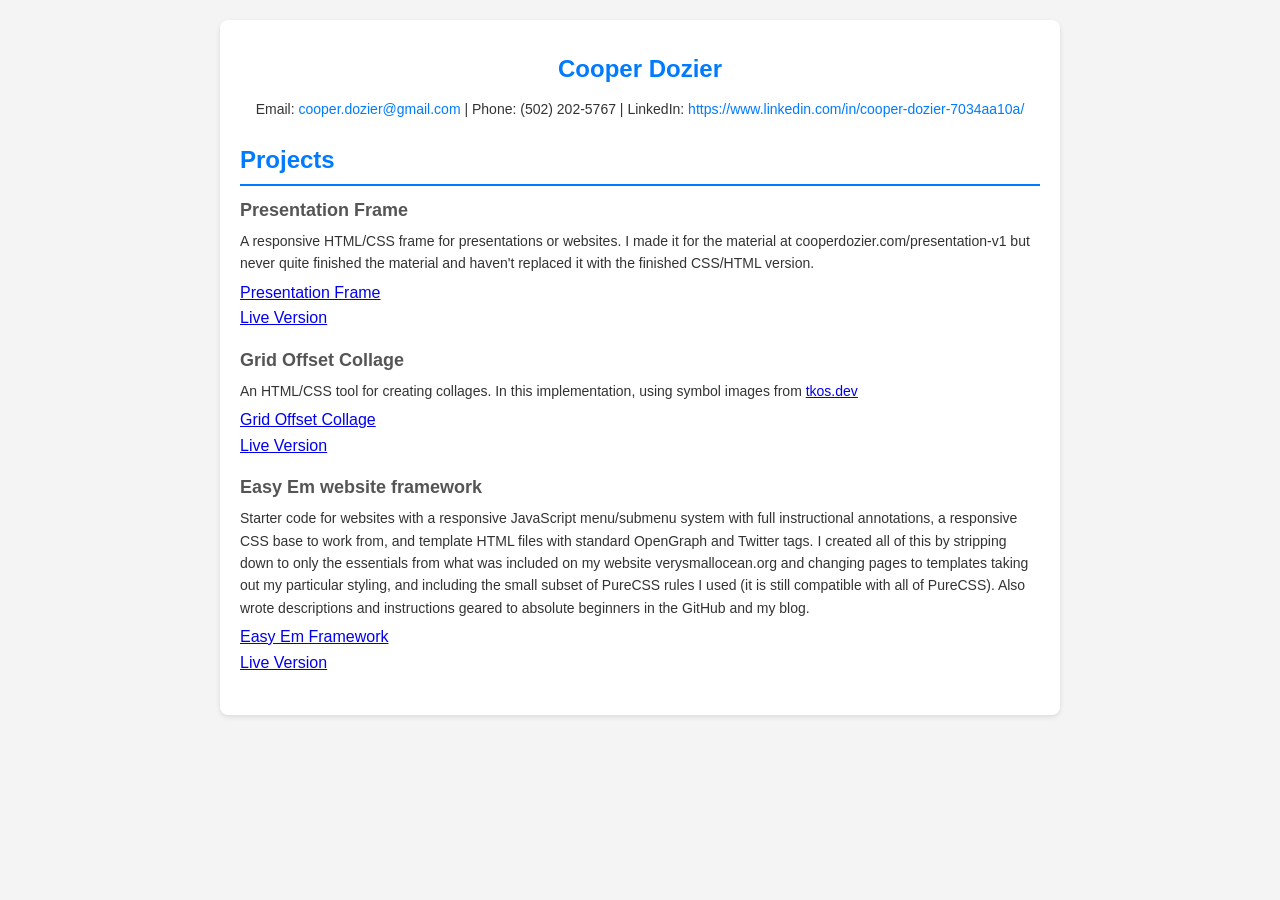
==== projects.html @ 06f5e092 "added projects page and separated CSS" ====
<!DOCTYPE html>
<html lang="en">
    <head>
        <meta charset="UTF-8" />
        <meta name="viewport" content="width=device-width, initial-scale=1.0" />
        <title>Resume Template</title>
        <link rel="stylesheet" href="resume-styles.css">
    </head>
 
   
    <body>
        <main class="container">
            <section class="header">
                <h1>Cooper Dozier</h1>
                <p class="contact">
                    Email:
                    <a href="mailto:cooper.dozier@gmail.com"
                        >cooper.dozier@gmail.com</a
                    >
                    | Phone: (502) 202-5767 | LinkedIn:
                    <a href="https://www.linkedin.com/in/cooper-dozier-7034aa10a/">https://www.linkedin.com/in/cooper-dozier-7034aa10a/</a>
                </p>
            </section>
            <section class="section">
                <h2>Projects</h2>
                <div class="item">
                    <h3>Presentation Frame</h3>
                    <p>
                      A responsive HTML/CSS frame for presentations or websites. I made it for the material at cooperdozier.com/presentation-v1
                      but never quite finished the material and haven't replaced it with the finished CSS/HTML version.
                    </p>
                    <div><a href="https://github.com/cooperdozier/vso-frame">Presentation Frame</a></div>
                    <div><a href="https://cooperdozier.github.io/VSO-frame">Live Version</a></div>
                </div>
                <div class="item">
                    <h3>Grid Offset Collage</h3>
                    <p>
                        An HTML/CSS tool for creating collages. In this implementation, using symbol images from <a href="https://tkos.dev">tkos.dev</a>
                    </p>
                    <div><a href="https://github.com/cooperdozier/grid-offset-collage">Grid Offset Collage</a></div>
                    <div><a href="https://cooperdozier.github.io/grid-offset-collage">Live Version</a></div>
                </div>
                <div class="item">
                    <h3>Easy Em website framework</h3>
                    <p>
                        Starter code for websites with a responsive JavaScript menu/submenu system
                        with full instructional annotations, a responsive CSS base to work from,
                        and template HTML files with standard OpenGraph and Twitter tags. I created
                        all of this by stripping down to only the essentials from what was included on
                        my website verysmallocean.org and changing pages to templates taking out my particular
                        styling, and including the small subset of PureCSS rules I used (it is still compatible with all of PureCSS).
                        Also wrote descriptions and instructions geared to absolute beginners in the GitHub and my blog.
                    </p>
                    <div><a href="https://github.com/cooperdozier/easy-em">Easy Em Framework</a></div>
                    <div><a href="https://cooperdozier.github.io/easy-em">Live Version</a></div>
                </div>
            </section>
        </main>
    </body>
</html>
---- resume-styles.css ----
body {
            font-family: Arial, sans-serif;
            line-height: 1.6;
            margin: 0;
            padding: 0;
            color: #333;
            background-color: #f4f4f4;
        }
        .container {
            max-width: 800px;
            margin: 20px auto;
            padding: 20px;
            background: #fff;
            border-radius: 8px;
            box-shadow: 0 2px 5px rgba(0, 0, 0, 0.1);
        }
        h1,
        h2 {
            color: #007bff;
        }
        .header {
            text-align: center;
        }
        .header h1 {
            margin: 10px 0;
        }
        .contact {
            margin: 10px 0;
            font-size: 14px;
        }
        .contact a {
            color: #007bff;
            text-decoration: none;
        }
        .section {
            margin: 20px 0;
        }
        .section h2 {
            margin-bottom: 10px;
            border-bottom: 2px solid #007bff;
            padding-bottom: 5px;
        }
        .item {
            margin-bottom: 15px;
        }
        .item h3 {
            margin: 0;
            font-size: 18px;
            color: #555;
        }
        .item p {
            margin: 5px 0;
            font-size: 14px;
        }
        .skills ul {
            list-style: none;
            padding: 0;
        }
        .skills ul li {
            display: inline-block;
            background: #007bff;
            color: #fff;
            padding: 5px 10px;
            margin: 5px 5px 5px 0;
            border-radius: 4px;
        }
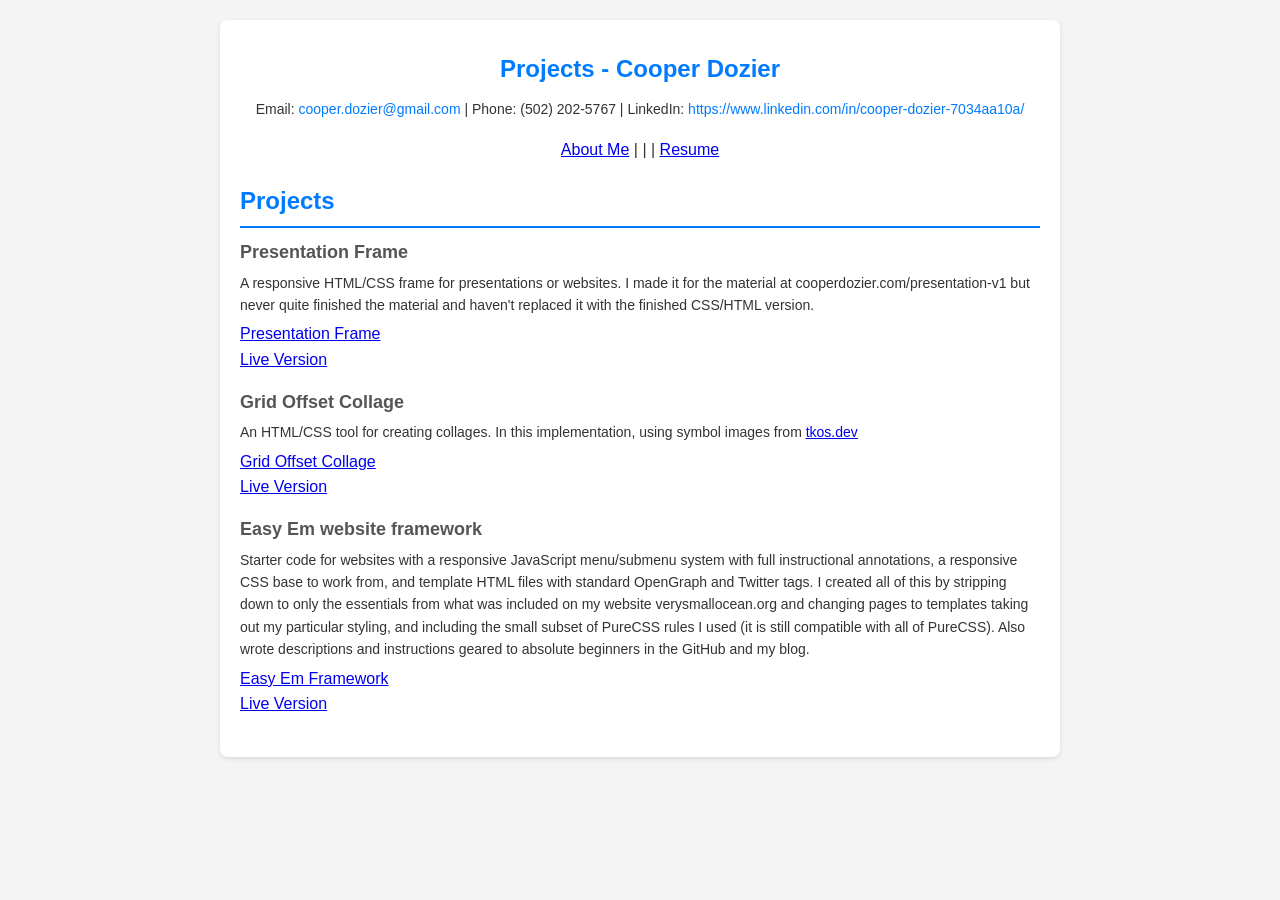
==== commit dfc9c955: "about me added, links added" ====
--- a/projects.html
+++ b/projects.html
@@ -4,14 +4,14 @@
         <meta charset="UTF-8" />
         <meta name="viewport" content="width=device-width, initial-scale=1.0" />
         <title>Resume Template</title>
-        <link rel="stylesheet" href="resume-styles.css">
+        <link rel="stylesheet" href="css/resume-styles.css">
     </head>
  
    
     <body>
         <main class="container">
             <section class="header">
-                <h1>Cooper Dozier</h1>
+                <h1>Projects - Cooper Dozier</h1>
                 <p class="contact">
                     Email:
                     <a href="mailto:cooper.dozier@gmail.com"
@@ -20,6 +20,7 @@
                     | Phone: (502) 202-5767 | LinkedIn:
                     <a href="https://www.linkedin.com/in/cooper-dozier-7034aa10a/">https://www.linkedin.com/in/cooper-dozier-7034aa10a/</a>
                 </p>
+                <p><a href="index.html">About Me</a> | | | <a href="resume.html">Resume</a></p>
             </section>
             <section class="section">
                 <h2>Projects</h2>
--- a/css/resume-styles.css
+++ b/css/resume-styles.css
@@ -0,0 +1,66 @@
+        body {
+            font-family: Arial, sans-serif;
+            line-height: 1.6;
+            margin: 0;
+            padding: 0;
+            color: #333;
+            background-color: #f4f4f4;
+        }
+        .container {
+            max-width: 800px;
+            margin: 20px auto;
+            padding: 20px;
+            background: #fff;
+            border-radius: 8px;
+            box-shadow: 0 2px 5px rgba(0, 0, 0, 0.1);
+        }
+        h1,
+        h2 {
+            color: #007bff;
+        }
+        .header {
+            text-align: center;
+        }
+        .header h1 {
+            margin: 10px 0;
+        }
+        .contact {
+            margin: 10px 0;
+            font-size: 14px;
+        }
+        .contact a {
+            color: #007bff;
+            text-decoration: none;
+        }
+        .section {
+            margin: 20px 0;
+        }
+        .section h2 {
+            margin-bottom: 10px;
+            border-bottom: 2px solid #007bff;
+            padding-bottom: 5px;
+        }
+        .item {
+            margin-bottom: 15px;
+        }
+        .item h3 {
+            margin: 0;
+            font-size: 18px;
+            color: #555;
+        }
+        .item p {
+            margin: 5px 0;
+            font-size: 14px;
+        }
+        .skills ul {
+            list-style: none;
+            padding: 0;
+        }
+        .skills ul li {
+            display: inline-block;
+            background: #007bff;
+            color: #fff;
+            padding: 5px 10px;
+            margin: 5px 5px 5px 0;
+            border-radius: 4px;
+        }
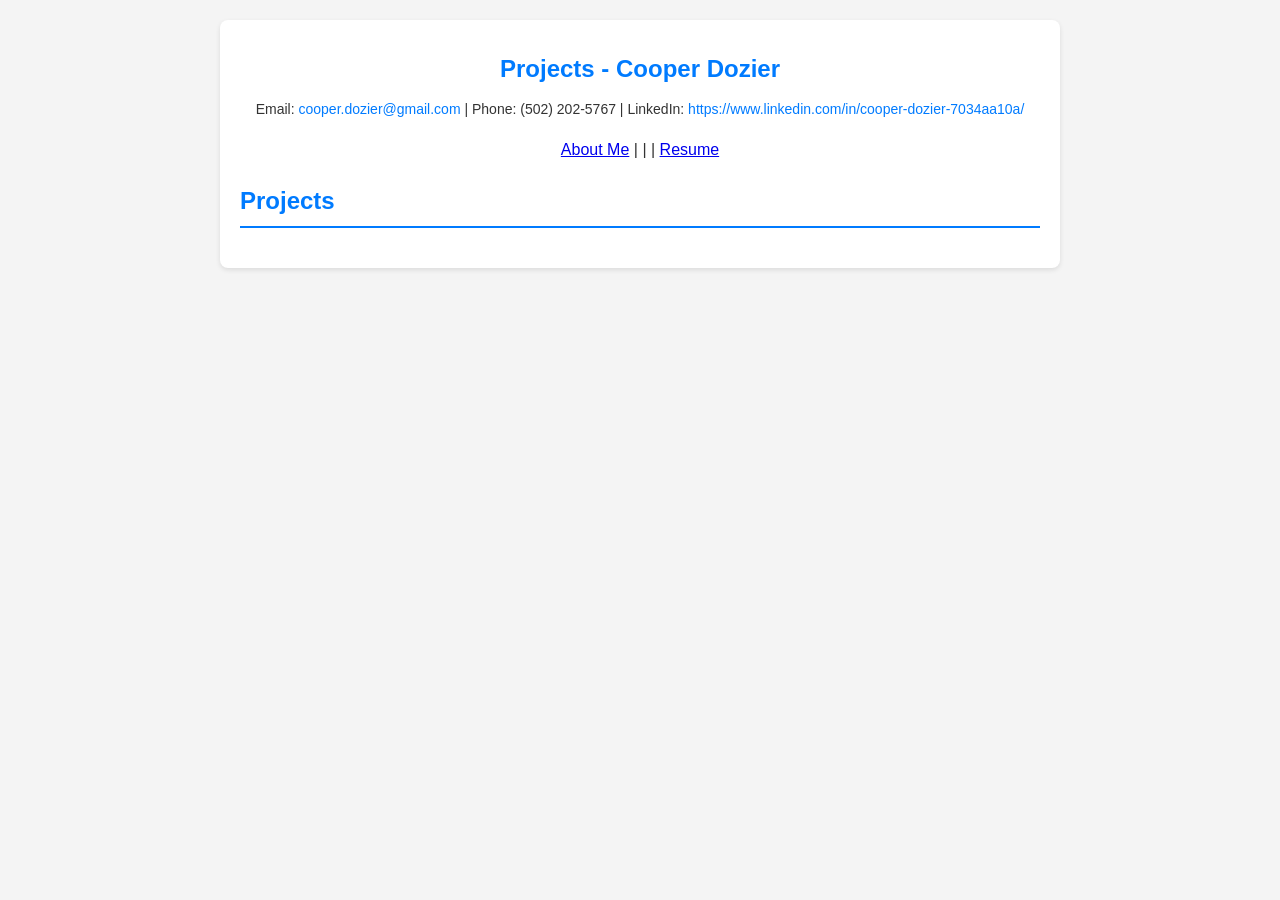
==== commit 7c420aa8: "after much work on an incompatible branch and deletions got the fetch/list build to work" ====
--- a/projects.html
+++ b/projects.html
@@ -24,7 +24,8 @@
             </section>
             <section class="section">
                 <h2>Projects</h2>
-                <div class="item">
+                <ul class="projects"></ul>
+                <!-- <div class="item">
                     <h3>Presentation Frame</h3>
                     <p>
                       A responsive HTML/CSS frame for presentations or websites. I made it for the material at cooperdozier.com/presentation-v1
@@ -54,8 +55,9 @@
                     </p>
                     <div><a href="https://github.com/cooperdozier/easy-em">Easy Em Framework</a></div>
                     <div><a href="https://cooperdozier.github.io/easy-em">Live Version</a></div>
-                </div>
+                </div> -->
             </section>
         </main>
+        <script src="index.js"></script>
     </body>
 </html>
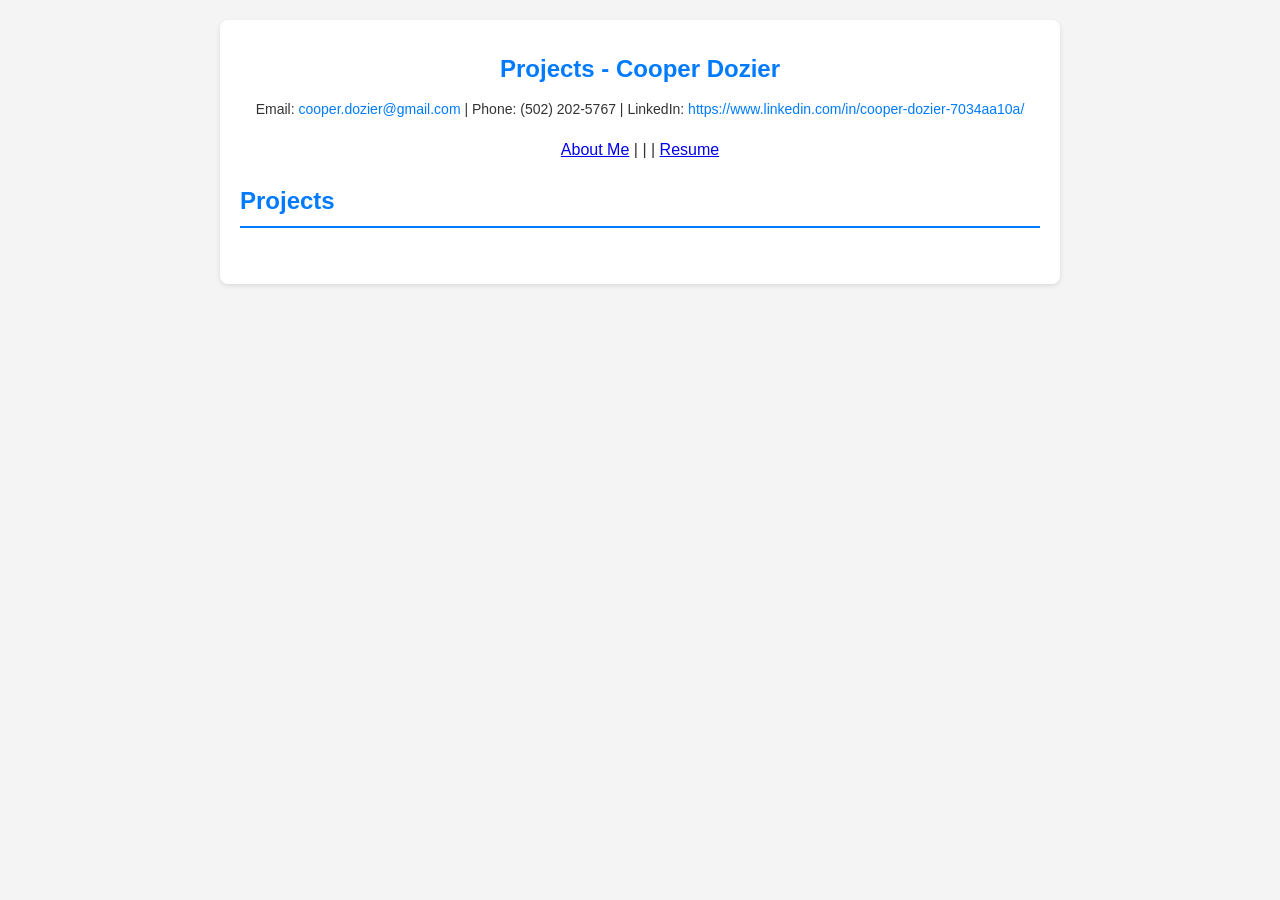
==== commit fd30f8db: "responsive 2 column feature on Projects and Resume page added" ====
--- a/projects.html
+++ b/projects.html
@@ -5,6 +5,7 @@
         <meta name="viewport" content="width=device-width, initial-scale=1.0" />
         <title>Resume Template</title>
         <link rel="stylesheet" href="css/resume-styles.css">
+        <link rel="stylesheet" href="css/index.css">
     </head>
  
    
--- a/css/index.css
+++ b/css/index.css
@@ -0,0 +1,34 @@
+.index-main {
+    display: grid;
+    grid-template-columns: 1fr 2fr 1fr;
+}
+img {
+    max-width: 200px;
+    grid-column: 1fr;
+    justify-content: center;
+}
+.about {
+    max-width: 400px;
+    grid-column: 2fr;
+    margin: 1em;
+}
+.projects {
+    display: grid;
+    grid-template-columns: 1fr 1fr;
+    gap: 16px;
+}
+@media screen and (max-width: 800px) {
+    .index-main {
+        grid-template-columns: 1fr;
+    }
+    .about {
+        max-width: 700px;
+        justify-content: center;
+    }
+    img {
+        margin-left: 3em;
+    }
+    .projects {
+        grid-template-columns: 1fr;
+    }
+}
